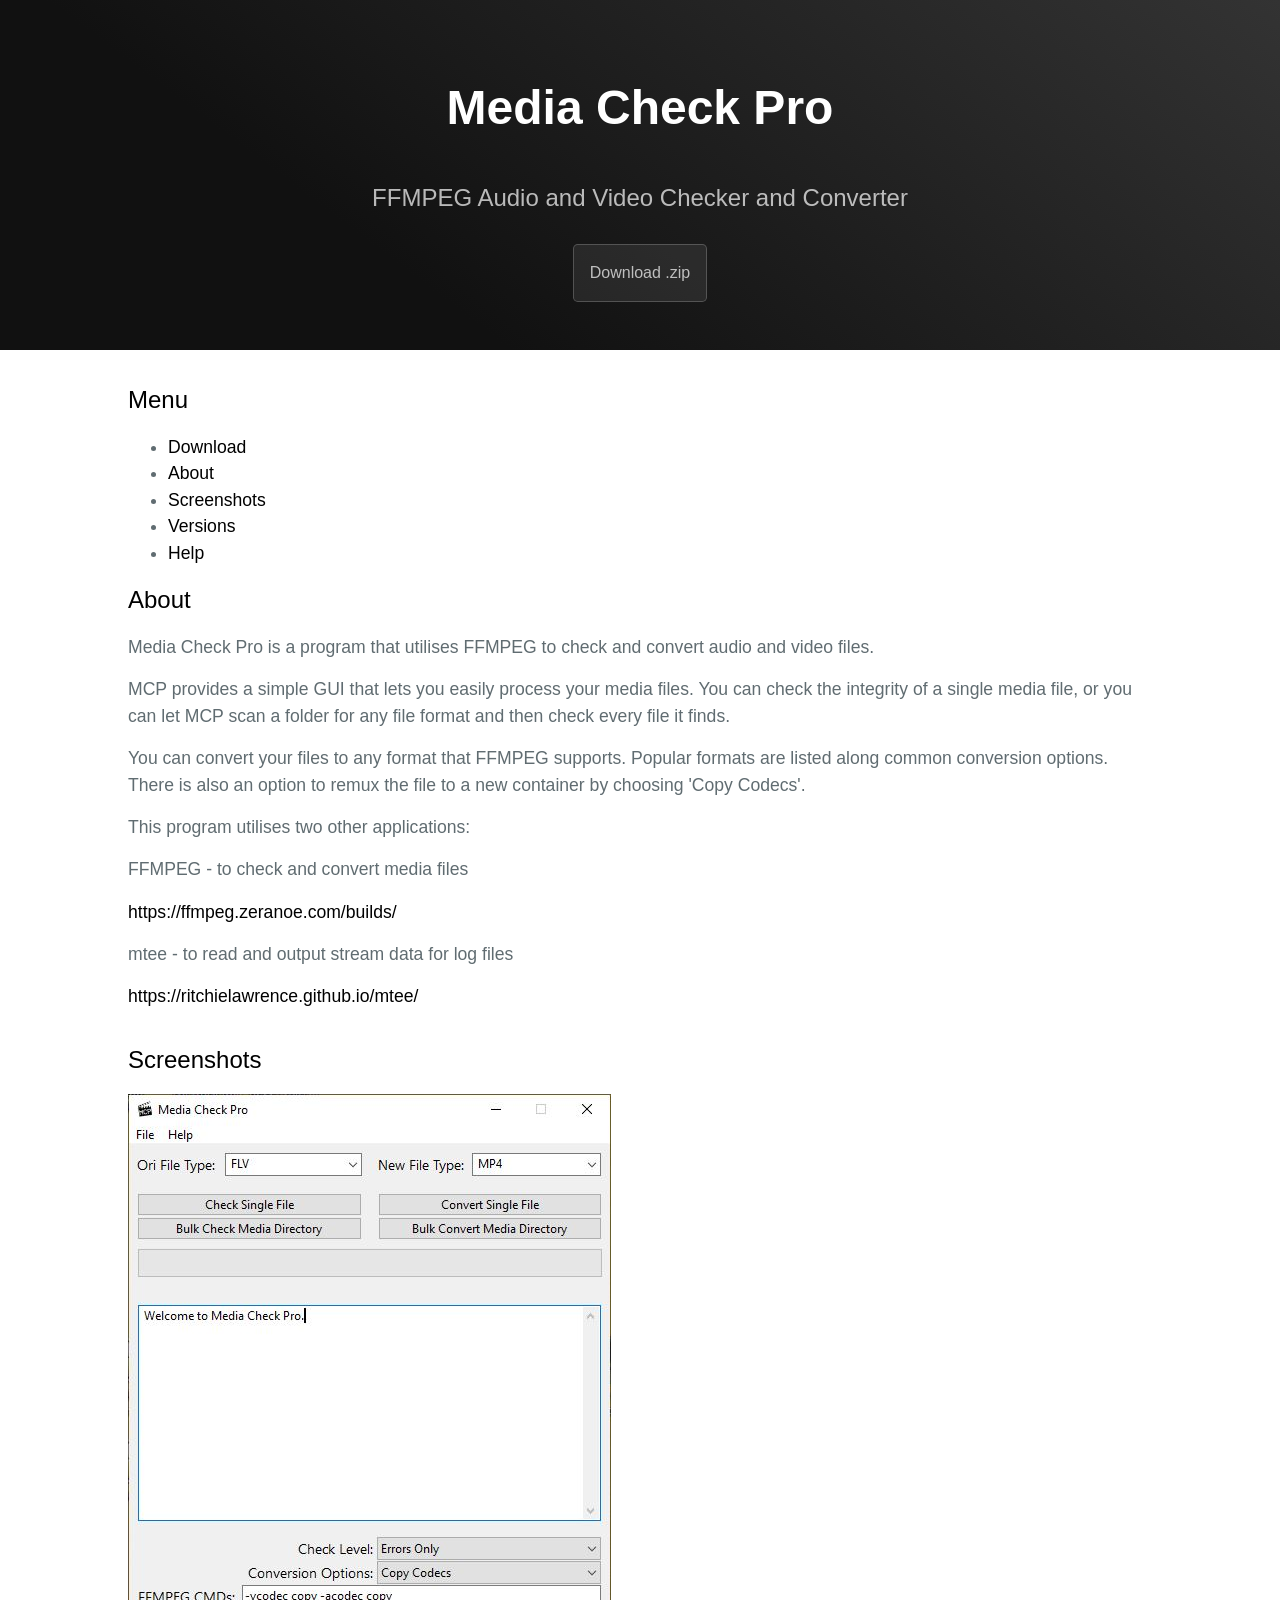
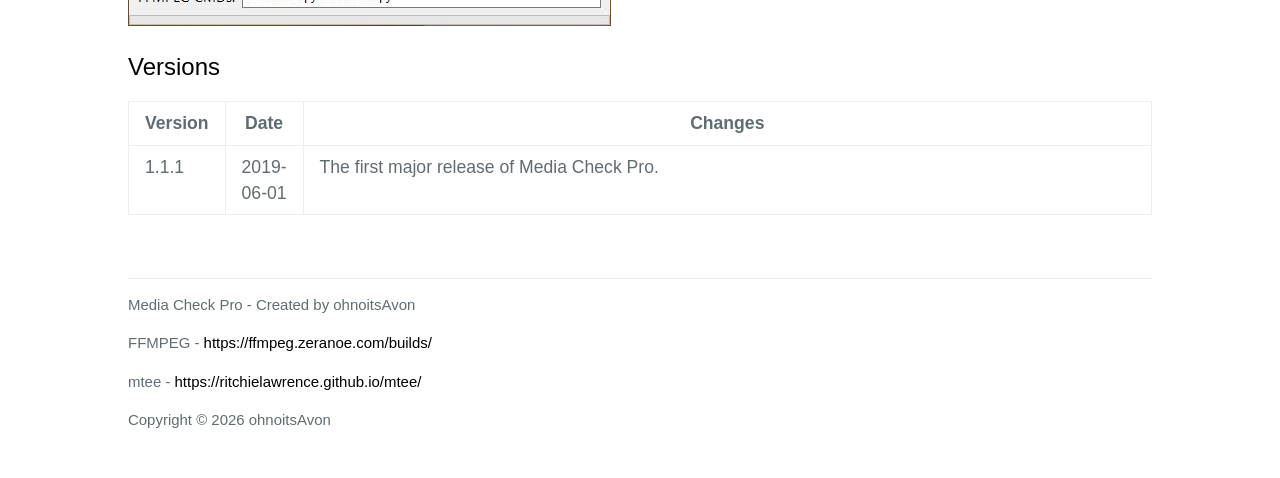
==== index.html @ fd36755d "add index" ====
<!DOCTYPE html>
<html>
<head>
  <meta charset="utf-8">
  <meta property="og:url"                content="http://www.ohnoitsavon.co.uk/mcp" />
  <meta property="og:type"               content="website" />
  <meta property="og:title"              content="Media Check Pro" />
  <meta property="og:description"        content="FFMPEG Audio and Video Checker and Converter" />
  <meta property="og:image"              content="http://www.ohnoitsavon.co.uk/mcp/images/logo.png" />
  <meta property="og:image:width" content="400" />
  <meta property="og:image:height" content="400" />
	
	<script type="application/ld+json">
	{
		"@context": "http://schema.org/",
		"@type": "SoftwareApplication",
		"name": "Media Check Pro",
		"image": "http://www.ohnoitsavon.co.uk/mcp/images/logo.png",
		"description": "FFMPEG Audio and Video Checker and Converter"
	}
	</script>
  

	<link rel="stylesheet" type="text/css" href="style.css">
	<meta name="viewport" content="width=device-width, initial-scale=1.0">
	<script src="https://code.jquery.com/jquery-2.2.4.min.js" type="text/javascript"></script>	
	<title>Media Check Pro</title>
	<meta name="description" content="FFMPEG Audio and Video Checker and Converter"/>
    <meta name="keywords" content="ohnoitsAvon, Media, Check, Pro, MCP, Audio, Video, Convert, FFMPEG" />
	<meta name="DC.description" content="FFMPEG Audio and Video Checker and Converter" />
	<link rel="icon" type="image/png" href="images/logo.png">
</head>
<body>
<div id="head">
<h1>Media Check Pro</h1>
<p>FFMPEG Audio and Video Checker and Converter</p>
<a class="dlbtn" href="https://github.com/ohnoitsavon/mcp/zipball/master/">Download .zip</a>
</div>
<div id="main">
<h2>Menu</h2>
<ul class="menu">
<li><a href="https://github.com/ohnoitsavon/mcp/zipball/master/">Download</a></li>
<li><a href="#about">About</a></li>
<li><a href="#screenshots">Screenshots</a></li>
<li><a href="#versions">Versions</a></li>
<li><a href="help.html">Help</a></li>
</ul>
<h2><a id="about" href="#about"></a>About</h2>
</h2>
<p>Media Check Pro is a program that utilises FFMPEG to check and convert audio and video files.</p>
<p>MCP provides a simple GUI that lets you easily process your media files. You can check the integrity of a single media file, or you can let MCP scan a folder for any file format and then check every file it finds.</p>
<p>You can convert your files to any format that FFMPEG supports. Popular formats are listed along common conversion options. There is also an option to remux the file to a new container by choosing 'Copy Codecs'.</p>
<p>This program utilises two other applications:</p>
<p>FFMPEG - to check and convert media files</p>
<p><a href="https://ffmpeg.zeranoe.com/builds/" target="blank">https://ffmpeg.zeranoe.com/builds/</a></p>
<p>mtee - to read and output stream data for log files</p>
<p><a href="https://ritchielawrence.github.io/mtee/" target="blank">https://ritchielawrence.github.io/mtee/</a></p>
<h2><a id="screenshots" href="#screenshots"></a>Screenshots</h2>
<img style="max-width:483px;" src="images/screenshot.jpg" alt="Screenshot of Media Check Pro">
<h2><a id="versions" href="#versions"></a>Versions</h2>
<table>
<thead>
<tr>
<th class="smallhead">Version</th>
<th class="smallhead">Date</th>
<th class="largehead">Changes</th>
</tr>
</thead>
<tbody>
<tr>
<td>1.1.1</td>
<td>2019-06-01</td>
<td>The first major release of Media Check Pro.</td>
</tr>
</tbody>
</table>
<footer id="footer">
<p>Media Check Pro - Created by ohnoitsAvon</p>  
<p>FFMPEG - <a href="https://ffmpeg.zeranoe.com/builds/" target="blank">https://ffmpeg.zeranoe.com/builds/</a></p>  
<p>mtee - <a href="https://ritchielawrence.github.io/mtee/" target="blank">https://ritchielawrence.github.io/mtee/</a></p>
<div id="footcwrite"></div>
<script>
	var d = new Date();
	var n = d.getFullYear();
	var div = document.getElementById('footcwrite');
	div.innerHTML = '<p>Copyright &copy ' + n + ' ohnoitsAvon</p>';
</script>   
</footer>
</div>
</body>
</html>
---- style.css ----
/* http://meyerweb.com/eric/tools/css/reset/ 
   v2.0 | 20110126
   License: none (public domain)
*/

html, body, div, span, applet, object, iframe,
h1, h2, h3, h4, h5, h6, p, blockquote, pre,
a, abbr, acronym, address, big, cite, code,
del, dfn, em, img, ins, kbd, q, s, samp,
small, strike, strong, sub, sup, tt, var,
b, u, i, center,
dl, dt, dd, ol, ul, li,
fieldset, form, label, legend,
table, caption, tbody, tfoot, thead, tr, th, td,
article, aside, canvas, details, embed, 
figure, figcaption, footer, header, hgroup, 
menu, nav, output, ruby, section, summary,
time, mark, audio, video {
	margin: 0;
	padding: 0;
	border: 0;
	font-size: 100%;
	font: inherit;
	vertical-align: baseline;
}
/* HTML5 display-role reset for older browsers */
article, aside, details, figcaption, figure, 
footer, header, hgroup, menu, nav, section {
	display: block;
}
body {
	
	padding: 0;
	margin: 0;
	font-family: "Open Sans", "Helvetica Neue", Helvetica, Arial, sans-serif;
	font-size: 16px;
	line-height: 1.5;
	color: #606c71; 
	
}
blockquote, q {
	quotes: none;
}
blockquote:before, blockquote:after,
q:before, q:after {
	content: '';
	content: none;
}
table {
	border-collapse: collapse;
	border-spacing: 0;
}


#head
{
	display:block;
    color: #fff;
    text-align: center;
    background-color: #000;
    background: linear-gradient(217deg, #333, #111 70.71%);
	padding: 3em 1em;
}

#head p
{
	opacity: 0.7;
	font-size: 1.5em;  
	padding: 0.5em 0;
}

#head h1 {
  font-size: 3em;
  font-weight: bold;
  padding: 0.5em 0;
}

#main
{
max-width: 64rem;
padding: 1rem 6rem;
margin: 0 auto;
font-size: 1.1rem;
}

#main h2
{
font-size: 1.5rem;
color:#000;
padding: 1rem 0;
}

#main p 
{
padding: 0 0 1rem 0;
}

#main img
{
	width:100%;
}

#main .helpimg
{
	width:100%;
	padding: 0 0 1em 0;
}

#main .menu
{
	padding: 0 0 0 40px;
}

#main .menu-ol
{
	padding: 0 0 0 40px;
}


#main .menu-ol li
{
	padding: 0.5em 0;
}

#main table
{
	display: block;
	overflow:auto;
    width: 100%;
	border-collapse: collapse;
    border-spacing: 0;
	table-layout: fixed;
	padding: 0 0 1em 0;
}

#main table thead
{
	width:100%;
}

#main table td, #main table th
{
	padding: 0.5rem 1rem;
	border: 1px solid #eee;
}  

#main table th
{
	font-weight:bold;
}  

#main table .smallhead
{
	width: auto;
}

#main table .largehead
{
	width: 100%;
}

a
{
	color:#000;
	word-break: break-word;
}

a:link {
  text-decoration: none;
}

a:visited {
  text-decoration: none;
}

a:hover {
  text-decoration: underline;
}

a:active {
  text-decoration: underline;
}

#footer
{
	font-size: 0.85em;
	border-top: solid 1px #eee;
	padding: 1em 0;
	margin: 3em 0 0 0;
}

.dlbtn
{
	
display: inline-block;
color: rgba(255, 255, 255, 0.7);
background-color: rgba(255, 255, 255, 0.08);
border-color: rgba(255, 255, 255, 0.2);
border-style: solid;
border-width: 1px;
border-radius: 0.3rem;
padding: 1em;
margin-top: 1em;
transition: color 0.2s, background-color 0.2s, border-color 0.2s;

}


.dlbtn:hover {
  text-decoration: none;
background-color: rgba(255, 255, 255, 0.3);
}


@media screen and (max-width: 992px) {

#main
{
padding: 1rem 2rem;
}
}


@media screen and (max-width: 500px) {

#head h1 {
  font-size: 2em;
  font-weight: bold;
  padding: 0.5em 0;
}

#head p
{
	opacity: 0.7;
	font-size: 1.1rem;  
	padding: 0.5em 0;
}

}
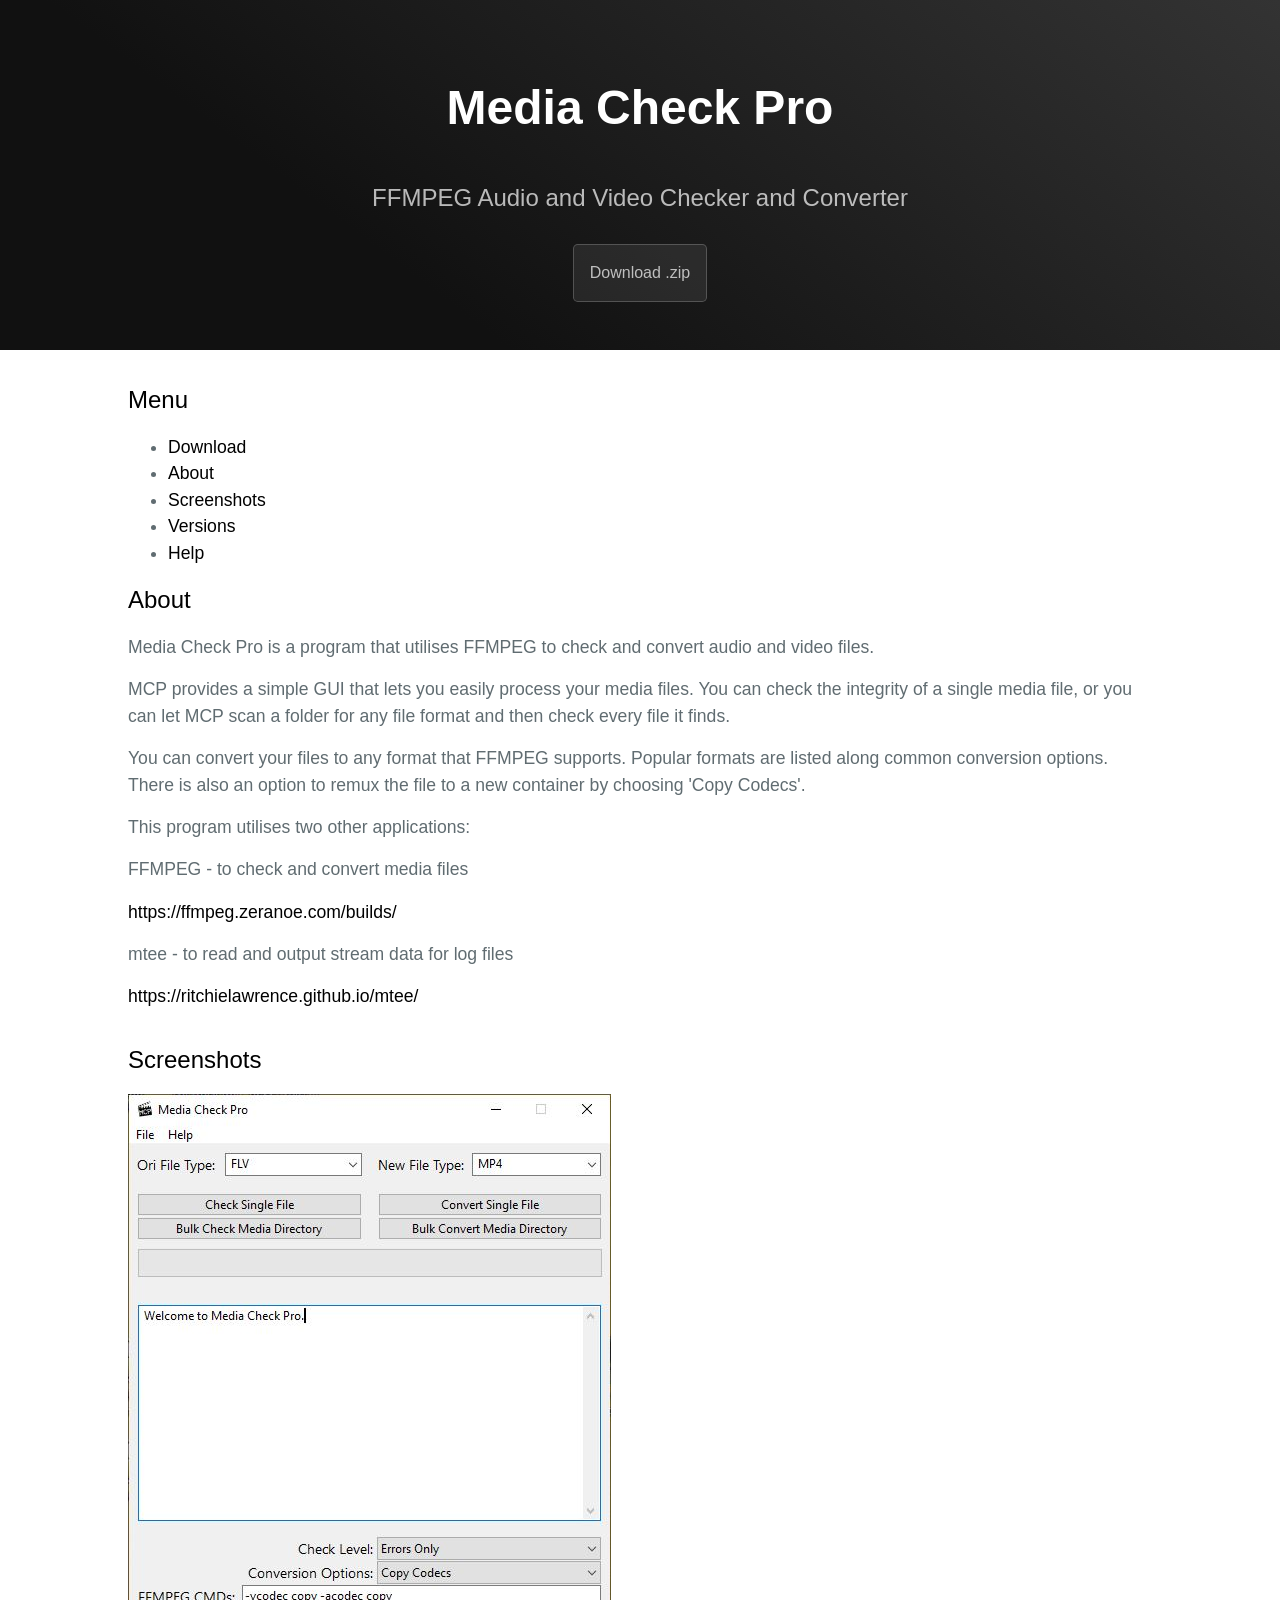
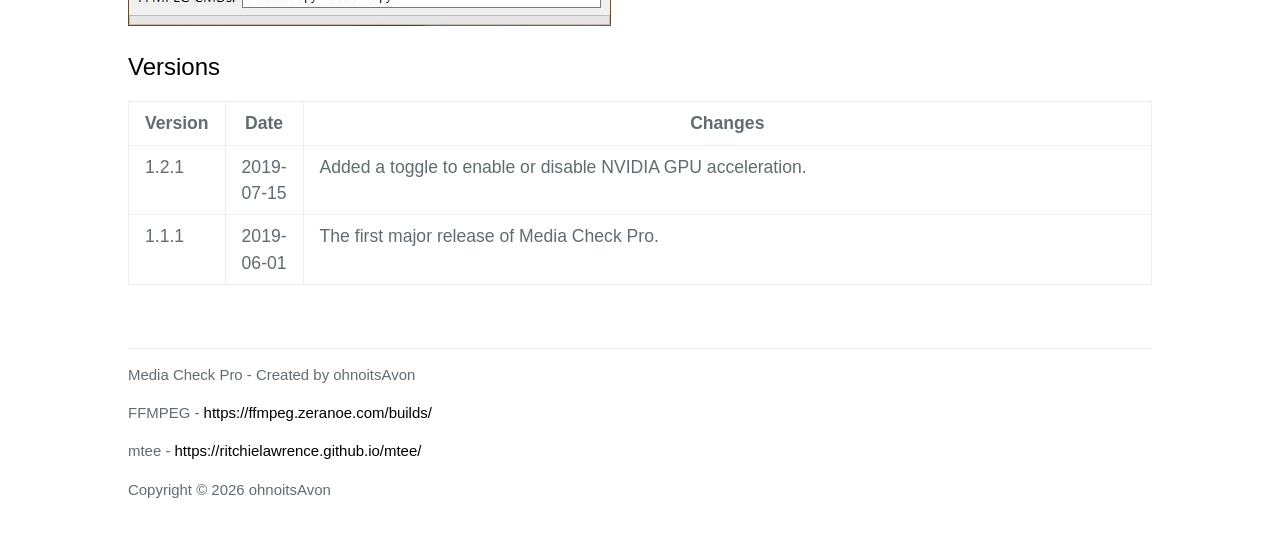
==== commit 40a4fa71: "1.2.1 update" ====
--- a/index.html
+++ b/index.html
@@ -34,12 +34,12 @@
 <div id="head">
 <h1>Media Check Pro</h1>
 <p>FFMPEG Audio and Video Checker and Converter</p>
-<a class="dlbtn" href="https://github.com/ohnoitsavon/mcp/zipball/master/">Download .zip</a>
+<a class="dlbtn" href="https://github.com/ohnoitsavon/mcp/releases/download/v1.2.1/mcp-1.2.1.zip">Download .zip</a>
 </div>
 <div id="main">
 <h2>Menu</h2>
 <ul class="menu">
-<li><a href="https://github.com/ohnoitsavon/mcp/zipball/master/">Download</a></li>
+<li><a href="https://github.com/ohnoitsavon/mcp/releases/download/v1.2.1/mcp-1.2.1.zip">Download</a></li>
 <li><a href="#about">About</a></li>
 <li><a href="#screenshots">Screenshots</a></li>
 <li><a href="#versions">Versions</a></li>
@@ -68,6 +68,11 @@
 </thead>
 <tbody>
 <tr>
+<td>1.2.1</td>
+<td>2019-07-15</td>
+<td>Added a toggle to enable or disable NVIDIA GPU acceleration.</td>
+</tr>
+<tr>
 <td>1.1.1</td>
 <td>2019-06-01</td>
 <td>The first major release of Media Check Pro.</td>
